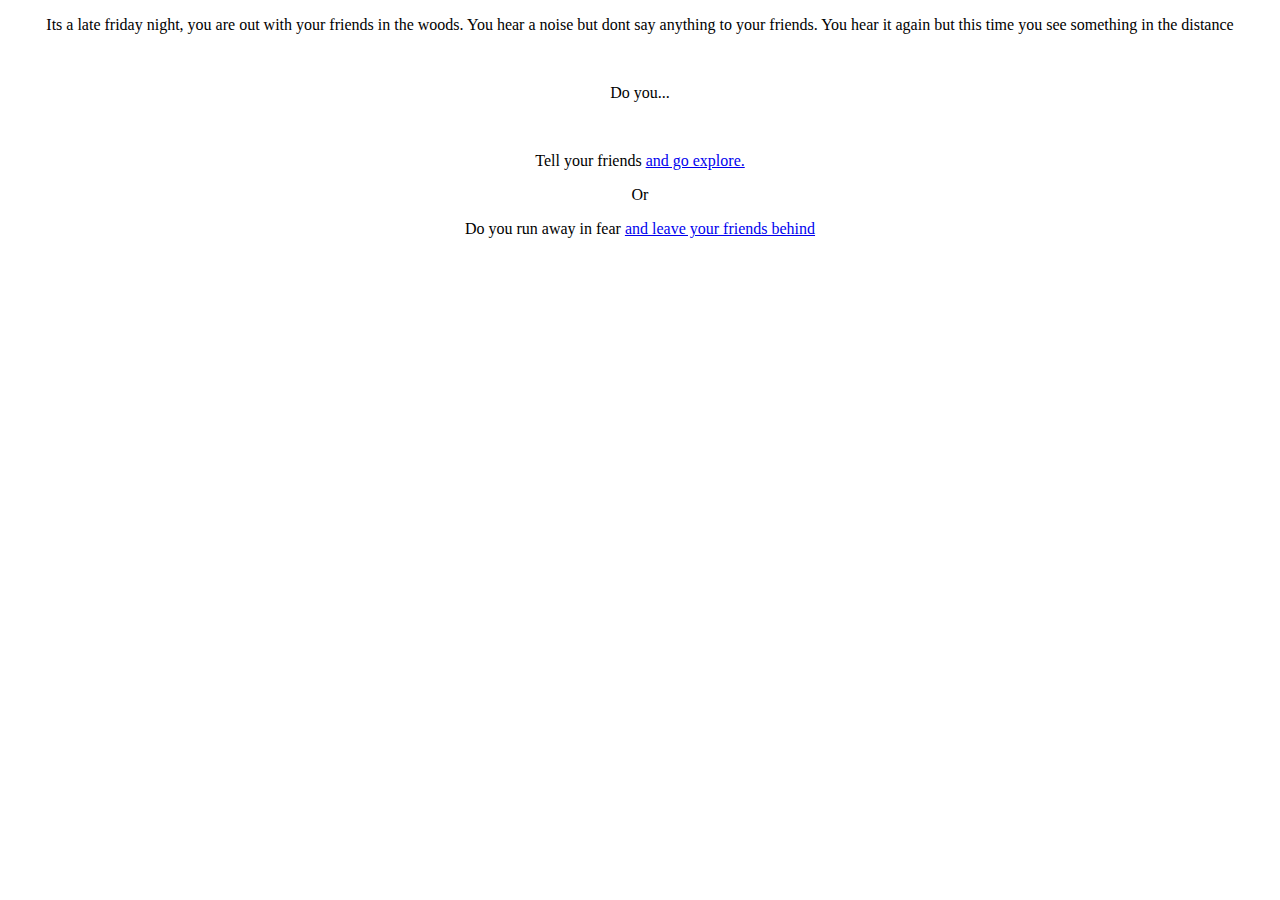
==== docs/index.html @ ab249c4d "move to folder" ====
<!DOCTYPE html>
<html lang="en">
    <head>
        <title>
            The same thing
        </title>
        <link rel="stylesheet" href="/style.css">
    </head>
    <body>
        <center>
            <p class="header"></p>
            <div class="desc">
                <p>Its a late friday night, you are out with your friends in the woods. You hear a noise but dont say anything to your friends. You hear it again but this time you see something in the distance</p><br>
            
                <p>Do you...</p><br>
            </div>

            <div class="choices">
                <p>Tell your friends <a href="/second/">and go explore.</a><br></p>
            
                Or
            
                <p>Do you run away in fear <a class="run-in-fear" href="/Run in fear/">and leave your friends behind<a><br></p>
            </div>
            
            <div class="footer"></div>

        </center>
    </body>
</html>
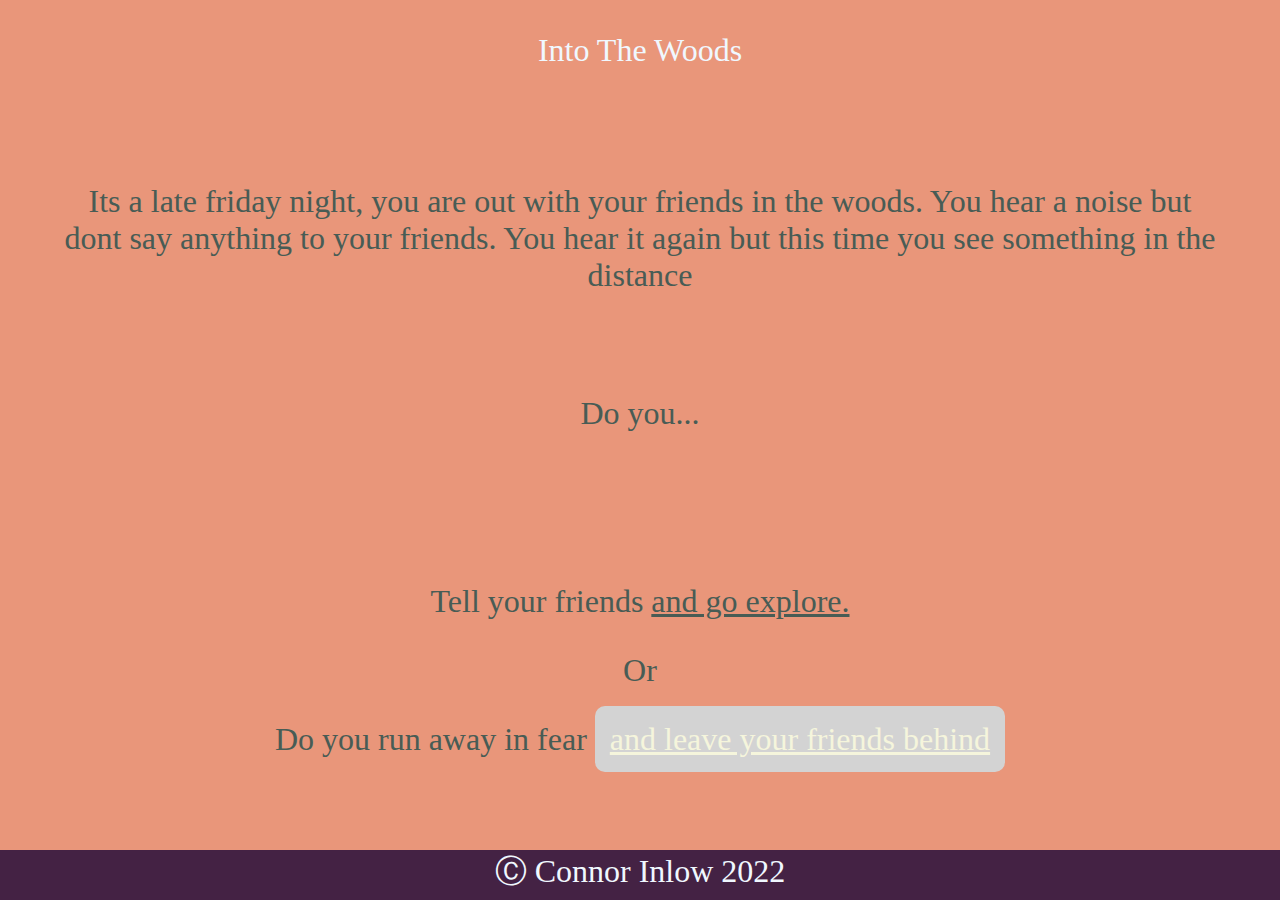
==== commit db82c302: "edit" ====
--- a/docs/index.html
+++ b/docs/index.html
@@ -4,7 +4,7 @@
         <title>
             The same thing
         </title>
-        <link rel="stylesheet" href="/style.css">
+        <link rel="stylesheet" href="/docs/style.css">
     </head>
     <body>
         <center>
@@ -16,11 +16,11 @@
             </div>
 
             <div class="choices">
-                <p>Tell your friends <a href="/second/">and go explore.</a><br></p>
+                <p>Tell your friends <a href="/docs/second/">and go explore.</a><br></p>
             
                 Or
             
-                <p>Do you run away in fear <a class="run-in-fear" href="/Run in fear/">and leave your friends behind<a><br></p>
+                <p>Do you run away in fear <a class="run-in-fear" href="/docs/Run in fear/">and leave your friends behind<a><br></p>
             </div>
             
             <div class="footer"></div>
--- a/docs/style.css
+++ b/docs/style.css
@@ -0,0 +1,48 @@
+* {
+    color:rgb(72, 92, 85);
+    background-color: darksalmon;
+    font-size: 32px;
+    font-family:fantasy;
+
+
+}
+
+
+.run-in-fear {
+    text-decoration: underline;
+    padding: 15px;
+    border-radius: 10px;
+    background-color: lightgrey;
+    color: beige;
+}
+
+.footer::after {
+    content: 'Ⓒ Connor Inlow 2022';
+    background-color: #424;
+    color:aliceblue;
+    position: fixed; 
+    bottom: 0;
+    right: 0;
+    left: 0;
+    height: 50px;
+}
+
+.header::before {
+    content: 'Into The Woods';
+    color:aliceblue;
+    font-family:'Times New Roman', Times, serif;
+
+    
+}
+
+.desc {
+    padding: 50px;
+}
+
+.shadow {
+    height:300px;
+    
+}
+
+
+
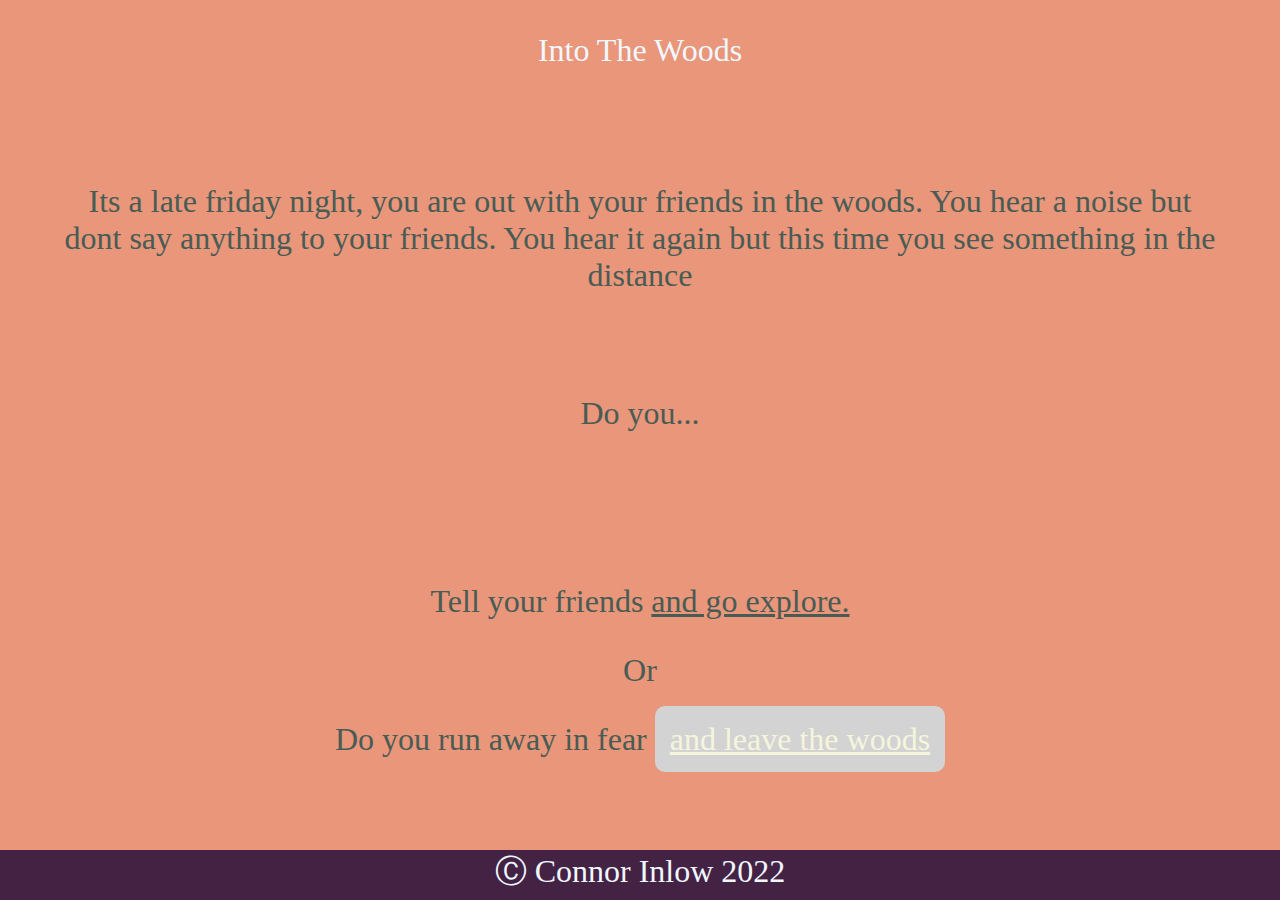
==== commit c9dcd22b: "add analytics" ====
--- a/docs/index.html
+++ b/docs/index.html
@@ -5,6 +5,15 @@
             The same thing
         </title>
         <link rel="stylesheet" href="/docs/style.css">
+        <!-- Google tag (gtag.js) -->
+        <script async src="https://www.googletagmanager.com/gtag/js?id=G-PES99YJDB1"></script>
+        <script>
+        window.dataLayer = window.dataLayer || [];
+        function gtag(){dataLayer.push(arguments);}
+        gtag('js', new Date());
+
+        gtag('config', 'G-PES99YJDB1');
+</script>
     </head>
     <body>
         <center>
@@ -20,7 +29,7 @@
             
                 Or
             
-                <p>Do you run away in fear <a class="run-in-fear" href="/docs/Run in fear/">and leave your friends behind<a><br></p>
+                <p>Do you run away in fear <a class="run-in-fear" href="/docs/Run in fear/">and leave the woods<a><br></p>
             </div>
             
             <div class="footer"></div>
